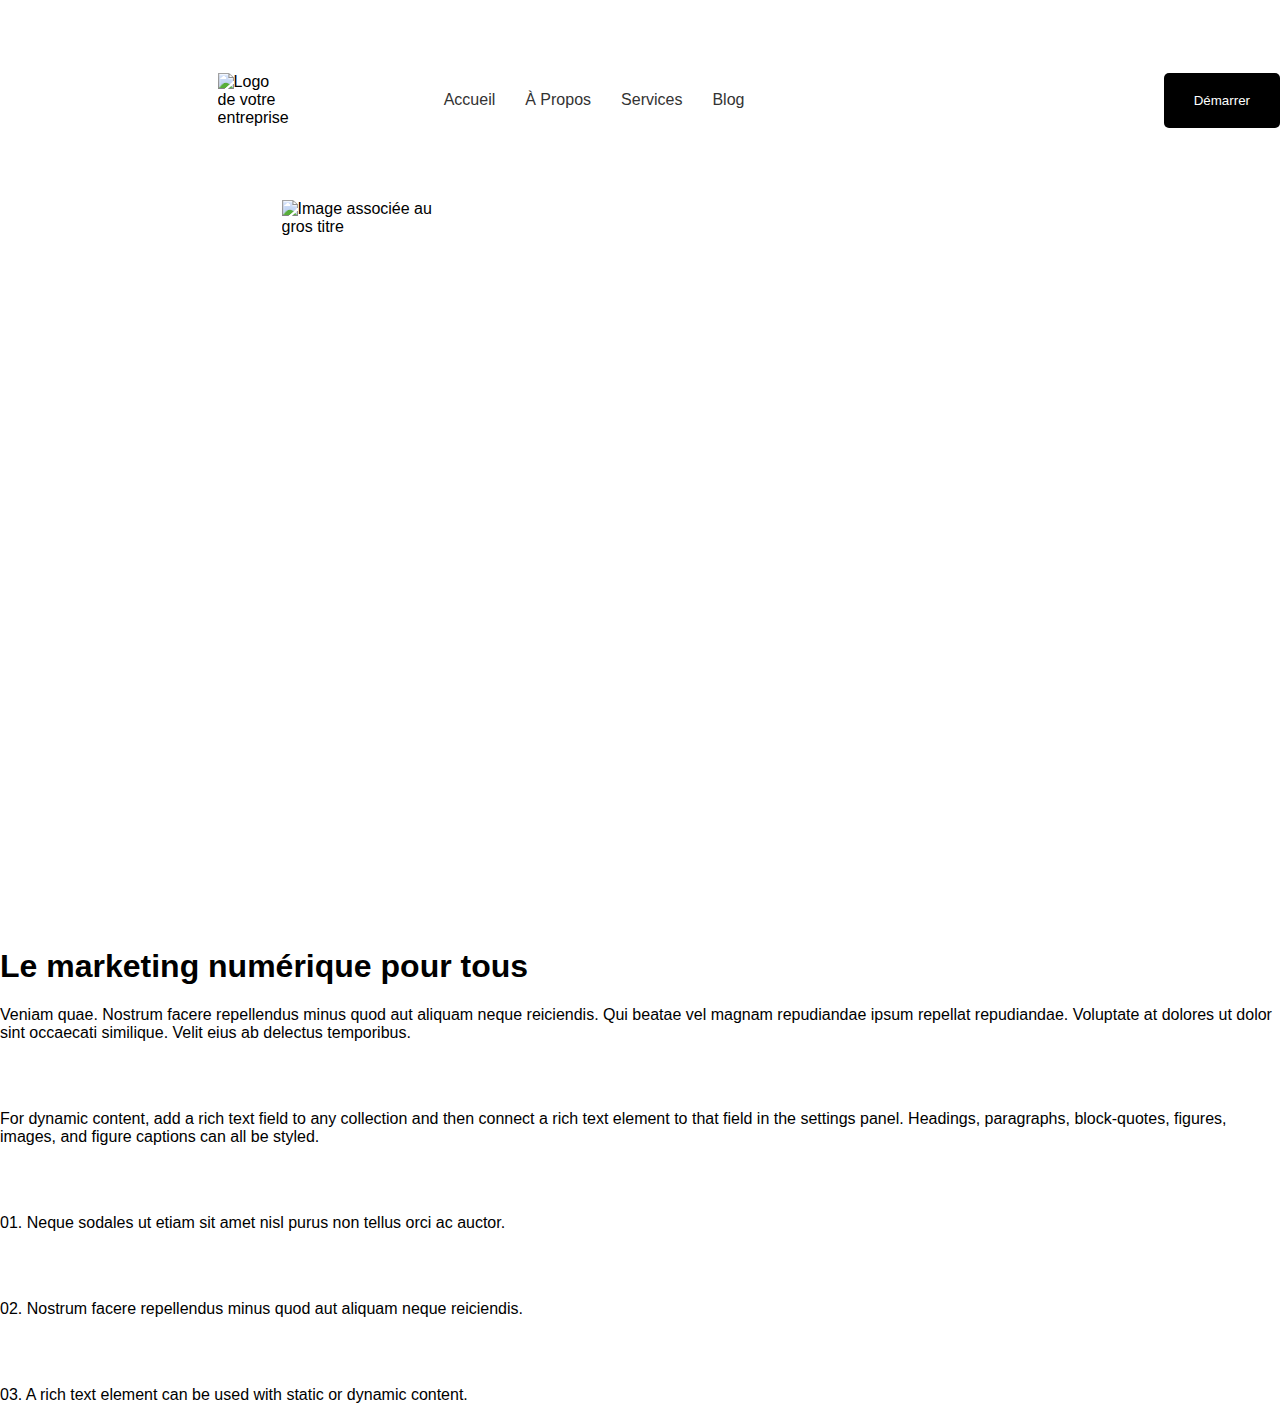
==== index.html @ c1ad1f9b "Add files via upload" ====
<!DOCTYPE html>
<html lang="fr">
<head>
    <meta charset="UTF-8">
    <meta name="viewport" content="width=device-width, initial-scale=1.0">
    <link href="style.css" rel="stylesheet">
    <title>Promote</title>
    
</head>
<body>

    <header>
        <div id="logo"><img src="img/Logo.png" alt="Logo de votre entreprise"></div>
        <nav id="navbar">
            <a href="#">Accueil</a>
            <a href="#">À Propos</a>
            <a href="#">Services</a>
            <a href="#">Blog</a>

        </nav>
        <button id="start-button">Démarrer</button>
    </header>

    <section id="marketing-section">
        <img src="img/Blog.png" alt="Image associée au gros titre">
    </section>

    <section id="leader-section">
        <h1>Le marketing numérique pour tous</h1>
        <p>Veniam quae. Nostrum facere repellendus minus quod aut aliquam neque reiciendis. Qui beatae vel 
            magnam repudiandae ipsum repellat repudiandae. Voluptate at dolores ut dolor sint occaecati similique. 
            Velit eius ab delectus temporibus.</p>
        <br>
        <br>
        <p>For dynamic content, add a rich text field to any collection and then connect a rich text element to that 
            field in the settings panel. Headings, paragraphs, block-quotes, figures, images, and figure captions can 
            all be styled.</p>
        <br>
        <br>
        <p>01. Neque sodales ut etiam sit amet nisl purus non tellus orci ac auctor.</p>
        <br>
        <br>
        <p>02. Nostrum facere repellendus minus quod aut aliquam neque reiciendis.</p>
        <br>
        <br>
        <p>03. A rich text element can be used with static or dynamic content. </p>
    </section>


</body>
</html>
---- style.css ----
body {
    margin: 0;
    padding: 0;
    font-family: Arial, sans-serif;
}

header {
    background-color: #ffffff;
    display: flex;
    align-items: center;
    justify-content: space-between;
    background-image: url('img/Banner.png');
    background-size: cover;
    height: 500px;
    background-position: top;
    background-repeat: no-repeat;
}

#logo {
    width: 50px;
    height: auto;
    margin-top: -300px;
    margin-left: 17%;
}

nav {
    display: flex;
    justify-content: center;
    align-items: center;
    margin-top: -300px; /* Ajustez la marge supérieure pour déplacer la barre de navigation plus haut */
    margin-left: -19%;
}

nav a {
    text-decoration: none;
    color: #333333;
    margin: 0 15px;
    position: relative;
}

nav a:hover::after {
    content: '';
    position: absolute;
    bottom: -5px;
    left: 0;
    width: 100%;
    height: 2px;
    background-color: blue;
}

#start-button {
    background-color: black;
    color: white;
    padding: 20px 30px;
    border: none;
    border-radius: 5px;
    margin-top: -300px;
    
}
#marketing-section {
    position: absolute;
    margin-top: -300px; /* Ajustez la marge supérieure pour superposer la section marketing sur le leader */
    z-index: 1; /* Assurez-vous que la section marketing est en arrière-plan */
    margin-left: 22%;
    
}

#marketing-section img {
    max-width:  80%;
    max-height: 80%;
}

#leader-section {

    margin-top: 35%;
    align-items: center;

}

/* Vous pouvez retirer la marge top pour #navbar que vous aviez définie */
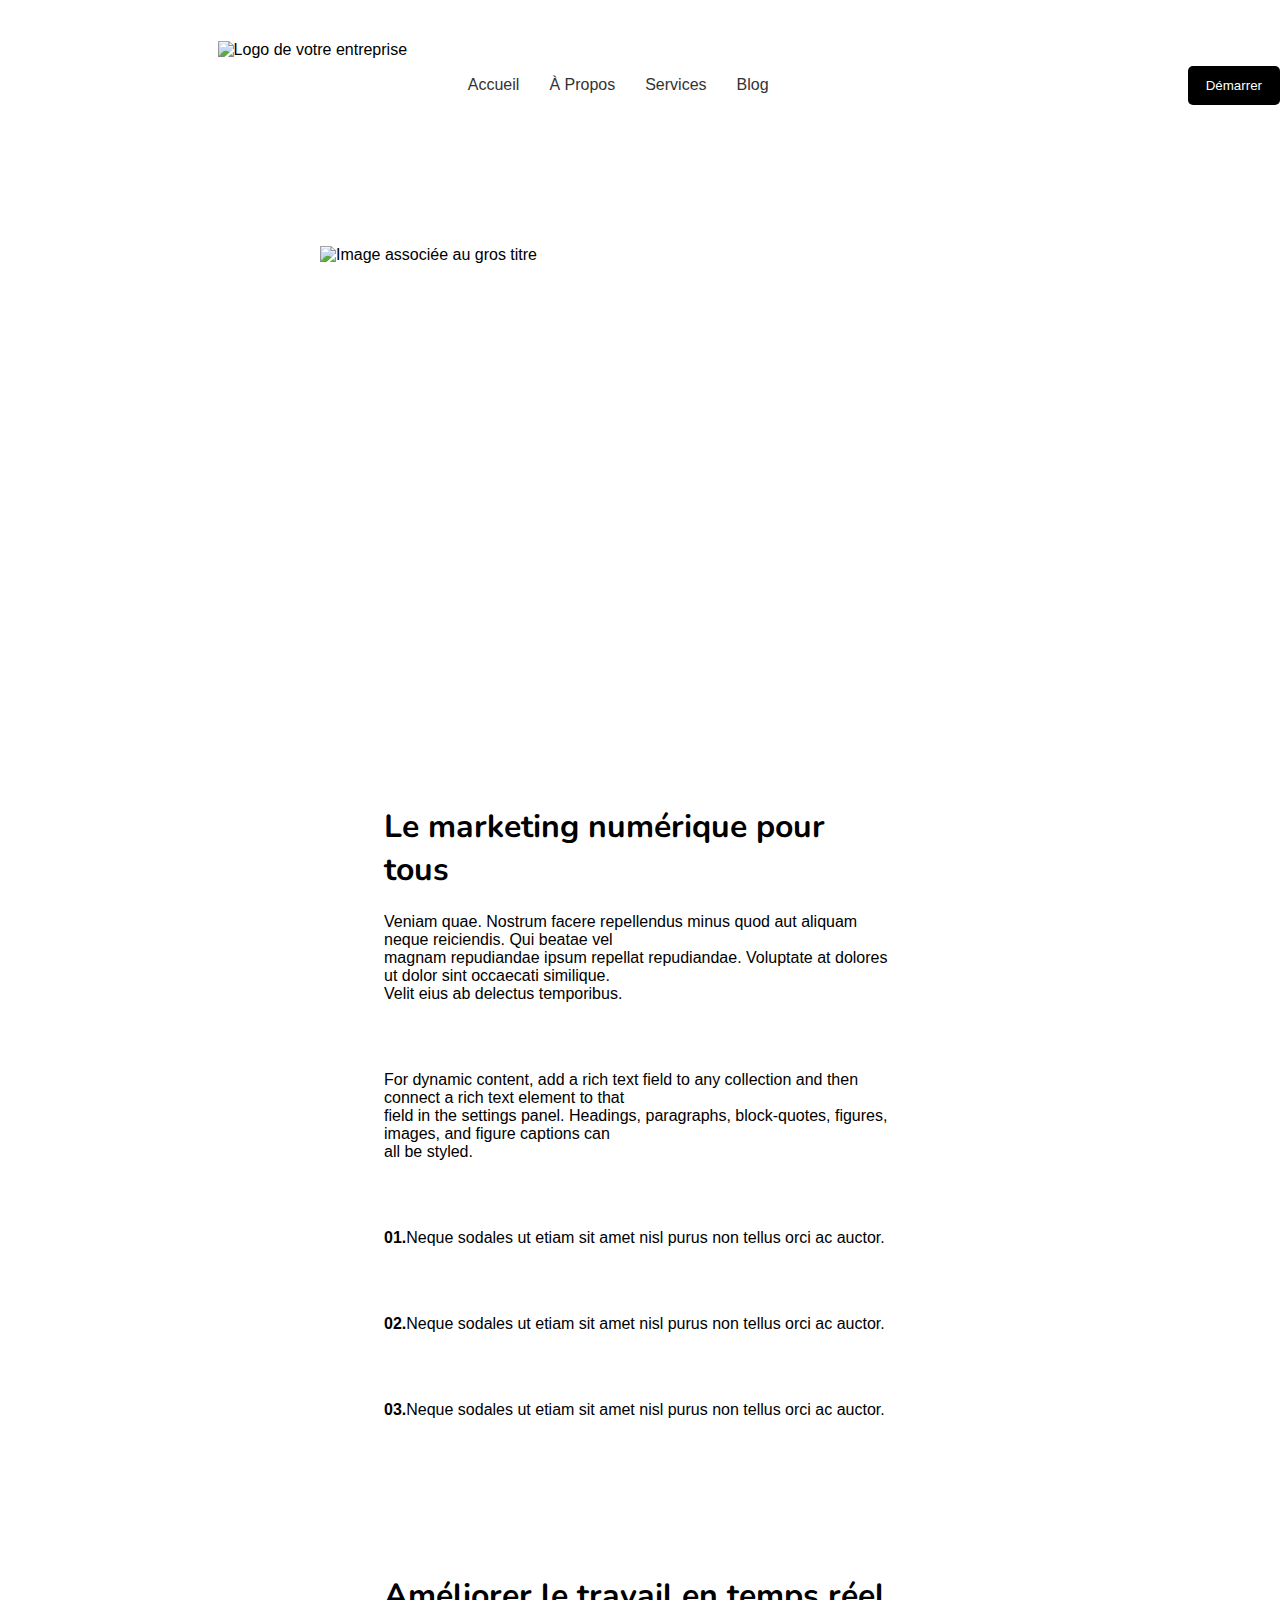
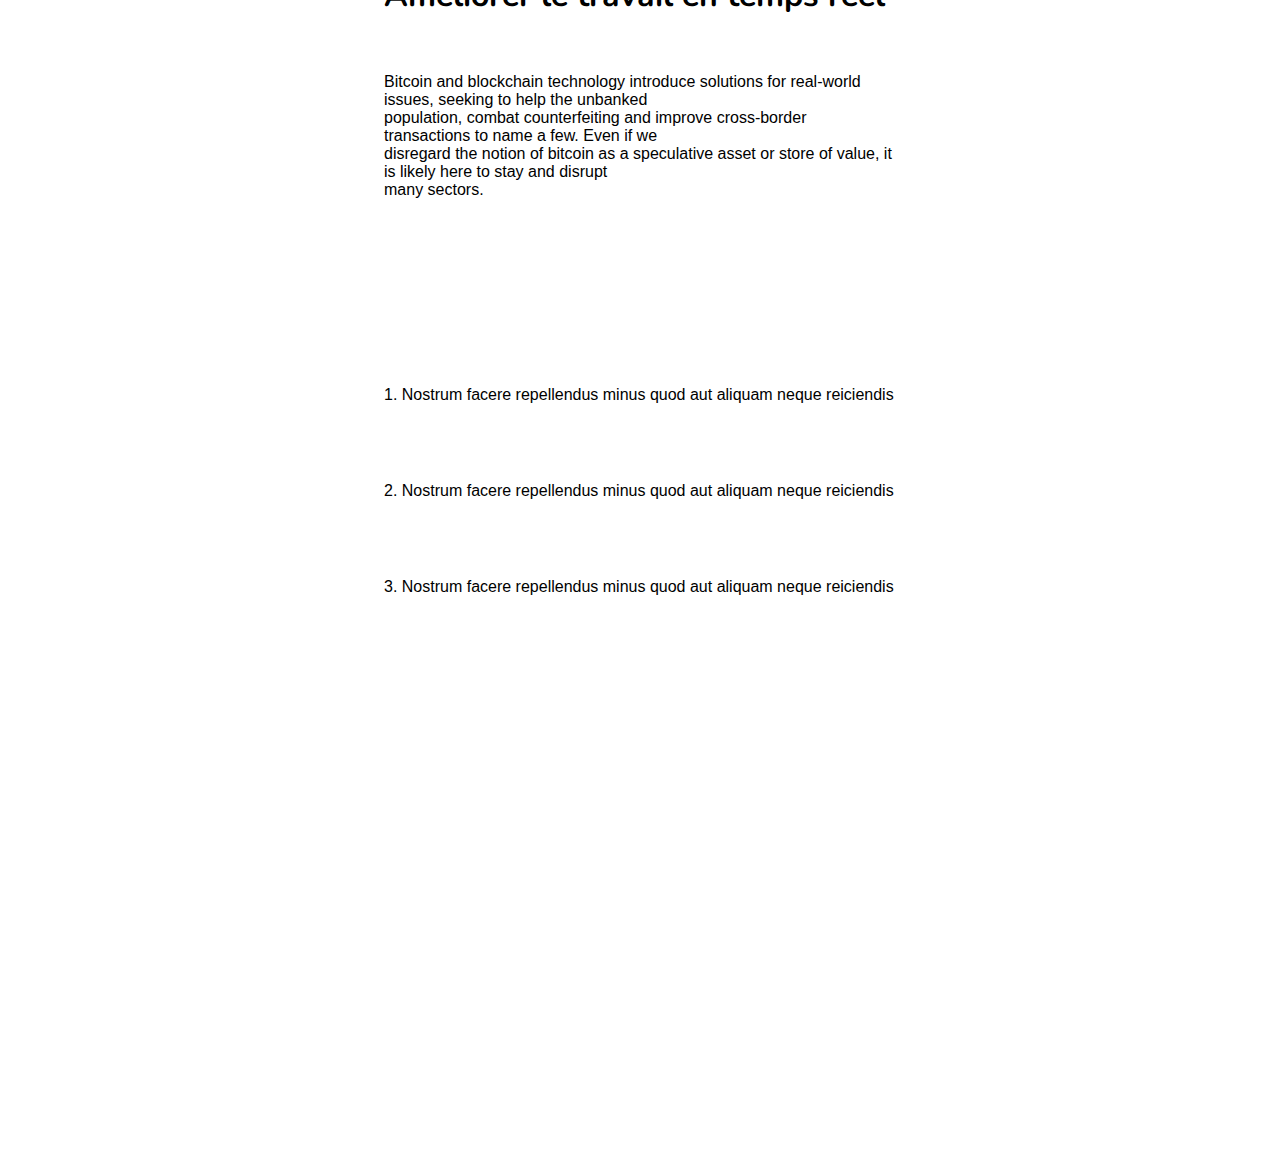
==== commit 4ac814e2: "Add files via upload" ====
--- a/index.html
+++ b/index.html
@@ -10,7 +10,7 @@
 <body>
 
     <header>
-        <div id="logo"><img src="img/Logo.png" alt="Logo de votre entreprise"></div>
+        <div class="logo"><img src="img/Logo.png" alt="Logo de votre entreprise"></div>
         <nav id="navbar">
             <a href="#">Accueil</a>
             <a href="#">À Propos</a>
@@ -27,23 +27,43 @@
 
     <section id="leader-section">
         <h1>Le marketing numérique pour tous</h1>
-        <p>Veniam quae. Nostrum facere repellendus minus quod aut aliquam neque reiciendis. Qui beatae vel 
-            magnam repudiandae ipsum repellat repudiandae. Voluptate at dolores ut dolor sint occaecati similique. 
+        <p>Veniam quae. Nostrum facere repellendus minus quod aut aliquam neque reiciendis. Qui beatae vel <br>
+            magnam repudiandae ipsum repellat repudiandae. Voluptate at dolores ut dolor sint occaecati similique. <br>
             Velit eius ab delectus temporibus.</p>
         <br>
         <br>
-        <p>For dynamic content, add a rich text field to any collection and then connect a rich text element to that 
-            field in the settings panel. Headings, paragraphs, block-quotes, figures, images, and figure captions can 
+        <p>For dynamic content, add a rich text field to any collection and then connect a rich text element to that <br>
+            field in the settings panel. Headings, paragraphs, block-quotes, figures, images, and figure captions can <br>
             all be styled.</p>
         <br>
         <br>
-        <p>01. Neque sodales ut etiam sit amet nisl purus non tellus orci ac auctor.</p>
+        <p><span id="chiffre">01.</span><span>Neque sodales ut etiam sit amet nisl purus non tellus orci ac auctor. </span></p>
         <br>
         <br>
-        <p>02. Nostrum facere repellendus minus quod aut aliquam neque reiciendis.</p>
+        <p><span id="chiffre">02.</span><span>Neque sodales ut etiam sit amet nisl purus non tellus orci ac auctor. </span></p>
         <br>
         <br>
-        <p>03. A rich text element can be used with static or dynamic content. </p>
+        <p><span id="chiffre">03.</span><span>Neque sodales ut etiam sit amet nisl purus non tellus orci ac auctor. </span></p>
+        <br>
+        <img id="imgg" src="img/qutes.png" alt="">
+        <br>
+        <h1>Améliorer le travail en temps réel</h1>
+        <br>
+        <p>Bitcoin and blockchain technology introduce solutions for real-world issues, seeking to help the unbanked <br> 
+            population, combat counterfeiting and improve cross-border transactions to name a few. Even if we <br>
+            disregard the notion of bitcoin as a speculative asset or store of value, it is likely here to stay and disrupt <br> 
+            many sectors.</p>
+        <br>
+        <br>
+        <ol>
+            <li>Nostrum facere repellendus minus quod aut aliquam neque reiciendis</li>
+            <li>Nostrum facere repellendus minus quod aut aliquam neque reiciendis</li>
+            <li>Nostrum facere repellendus minus quod aut aliquam neque reiciendis</li>
+        </ol>
+        <br>
+        <br>
+        <img src="img/Share.png" alt="">
+        
     </section>
 
 
--- a/style.css
+++ b/style.css
@@ -1,7 +1,8 @@
+@import url('https://fonts.googleapis.com/css2?family=Nunito:wght@900&display=swap');
 body {
     margin: 0;
     padding: 0;
-    font-family: Arial, sans-serif;
+    font-family: Arial, Helvetica, sans-serif;
 }
 
 header {
@@ -11,24 +12,23 @@
     justify-content: space-between;
     background-image: url('img/Banner.png');
     background-size: cover;
-    height: 500px;
+    height: 400px;
     background-position: top;
     background-repeat: no-repeat;
 }
 
-#logo {
-    width: 50px;
-    height: auto;
+.logo {
     margin-top: -300px;
     margin-left: 17%;
+    
 }
 
 nav {
     display: flex;
     justify-content: center;
     align-items: center;
-    margin-top: -300px; /* Ajustez la marge supérieure pour déplacer la barre de navigation plus haut */
-    margin-left: -19%;
+    margin-top: -230px;
+    margin-left: -28%;
 }
 
 nav a {
@@ -51,17 +51,18 @@
 #start-button {
     background-color: black;
     color: white;
-    padding: 20px 30px;
+    padding: 12px 18px;
     border: none;
     border-radius: 5px;
-    margin-top: -300px;
+    margin-top: -230px;
     
 }
 #marketing-section {
     position: absolute;
-    margin-top: -300px; /* Ajustez la marge supérieure pour superposer la section marketing sur le leader */
-    z-index: 1; /* Assurez-vous que la section marketing est en arrière-plan */
-    margin-left: 22%;
+    margin-top: -12%; 
+    margin-left: 25%;
+    height: 100% ;
+    width: 100%;
     
 }
 
@@ -74,7 +75,37 @@
 
     margin-top: 35%;
     align-items: center;
+    display: inline-block;
+    justify-content: center;
+    margin: 30%;
 
 }
 
-/* Vous pouvez retirer la marge top pour #navbar que vous aviez définie */
+#chiffre{
+
+    font-weight: bolder;
+}
+
+ol{
+    display: inline;
+    justify-content: center;
+    align-items: center;
+    line-height: 600%;
+    list-style-position: inside;
+    
+}
+
+#imgg{
+    padding: 8%;
+    margin-left: -8%;
+    justify-content: center;
+    align-items: center;
+    display: flex;
+}
+
+h1{
+    font-family: 'Nunito', sans-serif;
+}
+
+
+
